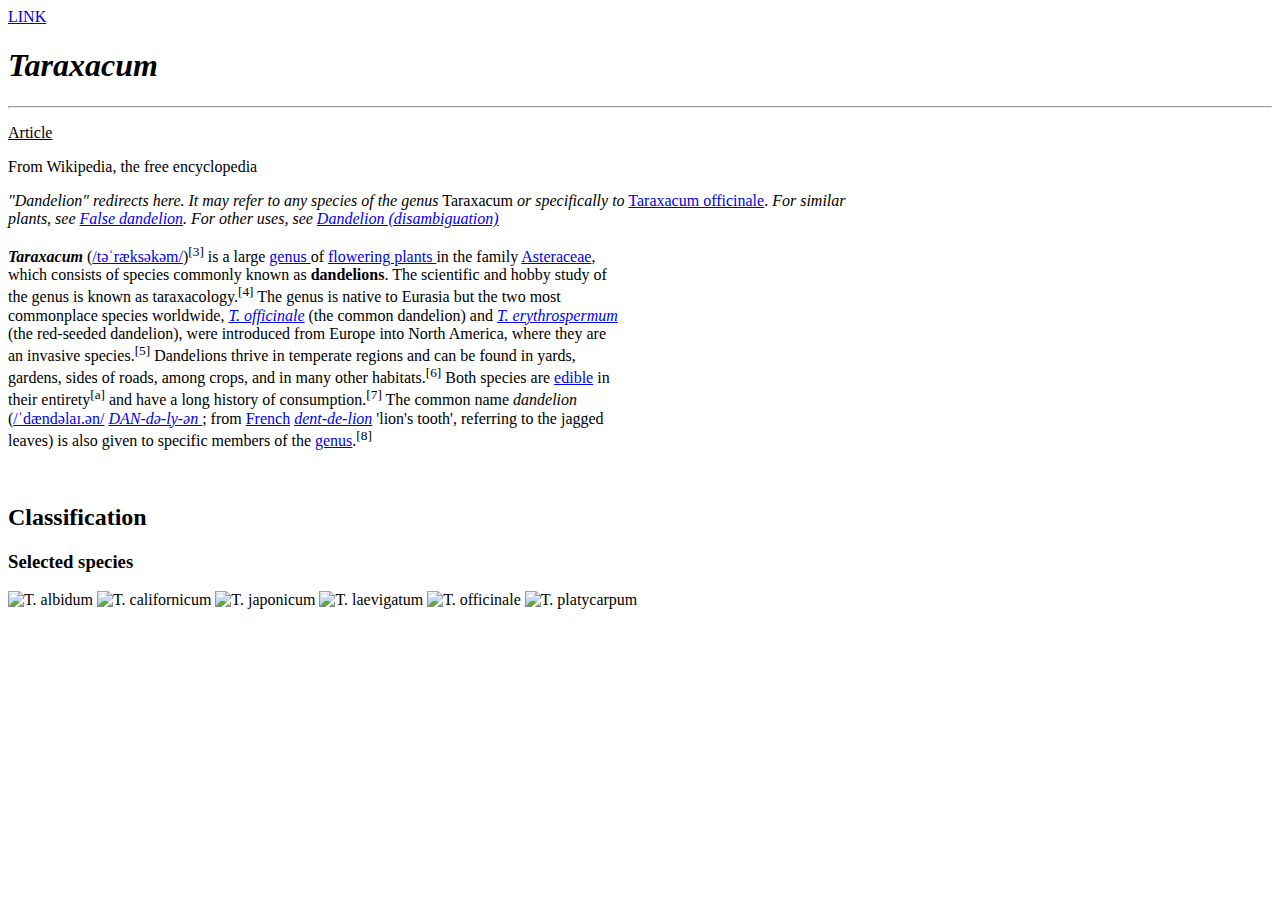
==== HW4/index.html @ 889e8bd1 "html and css files created" ====
<!DOCTYPE html>
<html>
    <head>
        <title>Taraxacum-Wikipedia</title>
        <link rel="stylesheet" href="style.css">
    </head>

    <body>
        <a href="https://en.wikipedia.org/wiki/Taraxacum" target="_blank">LINK</a>
        <h1><em>Taraxacum</em></h1>
        <hr />
        <p><u>Article</u></p>
        <p>From Wikipedia, the free encyclopedia</p>
        <p>
            <em>"Dandelion" redirects here. It may refer to any species of the genus</em> Taraxacum <em>or specifically to</em> 
            <a href="https://en.wikipedia.org/wiki/Taraxacum_officinale" target="_blank">Taraxacum officinale</a>.
            <i>For similar<br />plants, see 
            <a href="https://en.wikipedia.org/wiki/False_dandelion" target="_blank">False dandelion</a>. 
            For other uses, see 
            <a href="https://en.wikipedia.org/wiki/Dandelion_(disambiguation)" target="_blank">Dandelion (disambiguation)</a></i>
        </p> 

        <p>
            <b><i>Taraxacum</i></b> (<a href="https://en.wikipedia.org/wiki/Help:IPA/English" target="_blank">/təˈræksəkəm/</a>)<sup>[3]</sup> is a large 
            <a href="https://en.wikipedia.org/wiki/Genus" target="_blank">genus </a> of
            <a href="https://en.wikipedia.org/wiki/Flowering_plant" target="_blank">flowering plants </a> in the family 
            <a href="https://en.wikipedia.org/wiki/Asteraceae" target="_blank">Asteraceae</a>, 
            <br /> which consists of species commonly known as<strong> dandelions</strong>. The scientific and hobby study of 
            <br />the genus is known as taraxacology.<sup>[4]</sup> The genus is native to Eurasia but the two most
            <br />commonplace species worldwide,
            <a href="https://en.wikipedia.org/wiki/Taraxacum_officinale" target="_blank"><em>T. officinale</em></a> (the common dandelion) and 
            <a href="https://en.wikipedia.org/wiki/Taraxacum_erythrospermum" target="_blank"><em>T. erythrospermum </em></a>
            <br />(the red-seeded dandelion), were introduced from Europe into North America, where they are
            <br />an invasive species.<sup>[5]</sup> Dandelions thrive in temperate regions and can be found in yards,
            <br />gardens, sides of roads, among crops, and in many other habitats.<sup>[6]</sup> Both species are
            <a href="https://en.wikipedia.org/wiki/List_of_leaf_vegetables" target="_blank">edible</a> in
            <br />their entirety<sup>[a]</sup> and have a long history of consumption.<sup>[7]</sup> The common name <em> dandelion </em>
            <br /> 
            (<a href="https://en.wikipedia.org/wiki/Help:IPA/English" target="_blank">/ˈdændəlaɪ.ən/</a> 
            <a href="https://en.wikipedia.org/wiki/Help:Pronunciation_respelling_key" target="_blank"><em>DAN-də-ly-ən </em></a>; from 
            <a href="https://en.wikipedia.org/wiki/French_language" target="_blank">French</a>
            <a href="https://en.wiktionary.org/wiki/dent-de-lion#French" target="_blank"><em>dent-de-lion</em></a> 'lion's tooth', referring to the jagged
            <br />leaves) is also given to specific members of the 
            <a href="https://en.wikipedia.org/wiki/Genus" target="_blank">genus</a>.<sup>[8]</sup>
        </p>
        <br />
        <h2>Classification</h2>
        <h3>Selected species</h3>
        <img width="120" height="120" src="https://upload.wikimedia.org/wikipedia/commons/thumb/b/bc/T_albidum01.jpg/251px-T_albidum01.jpg" alt="T. albidum" />
        <img width="120" height="120" src="https://upload.wikimedia.org/wikipedia/commons/thumb/2/2b/Taraxacumcalifornicum.jpg/300px-Taraxacumcalifornicum.jpg" alt="T. californicum" />
        <img width="120" height="120" src="https://upload.wikimedia.org/wikipedia/commons/thumb/1/17/T_japonicum04.jpg/321px-T_japonicum04.jpg" alt="T. japonicum" />
        <img width="120" height="120" src="https://upload.wikimedia.org/wikipedia/commons/thumb/6/66/Taraxacum_laevigatum_Closeup_DehesaBoyaldePuertollano.jpg/401px-Taraxacum_laevigatum_Closeup_DehesaBoyaldePuertollano.jpg" alt="T. laevigatum" />
        <img width="120" height="120" src="https://upload.wikimedia.org/wikipedia/commons/thumb/4/4f/DandelionFlower.jpg/240px-DandelionFlower.jpg" alt="T. officinale" />
        <img width="120" height="120" src="https://upload.wikimedia.org/wikipedia/commons/thumb/c/c0/Taraxacum_platycarpum_01.JPG/551px-Taraxacum_platycarpum_01.JPG" alt="T. platycarpum" />
    </body>
</html>
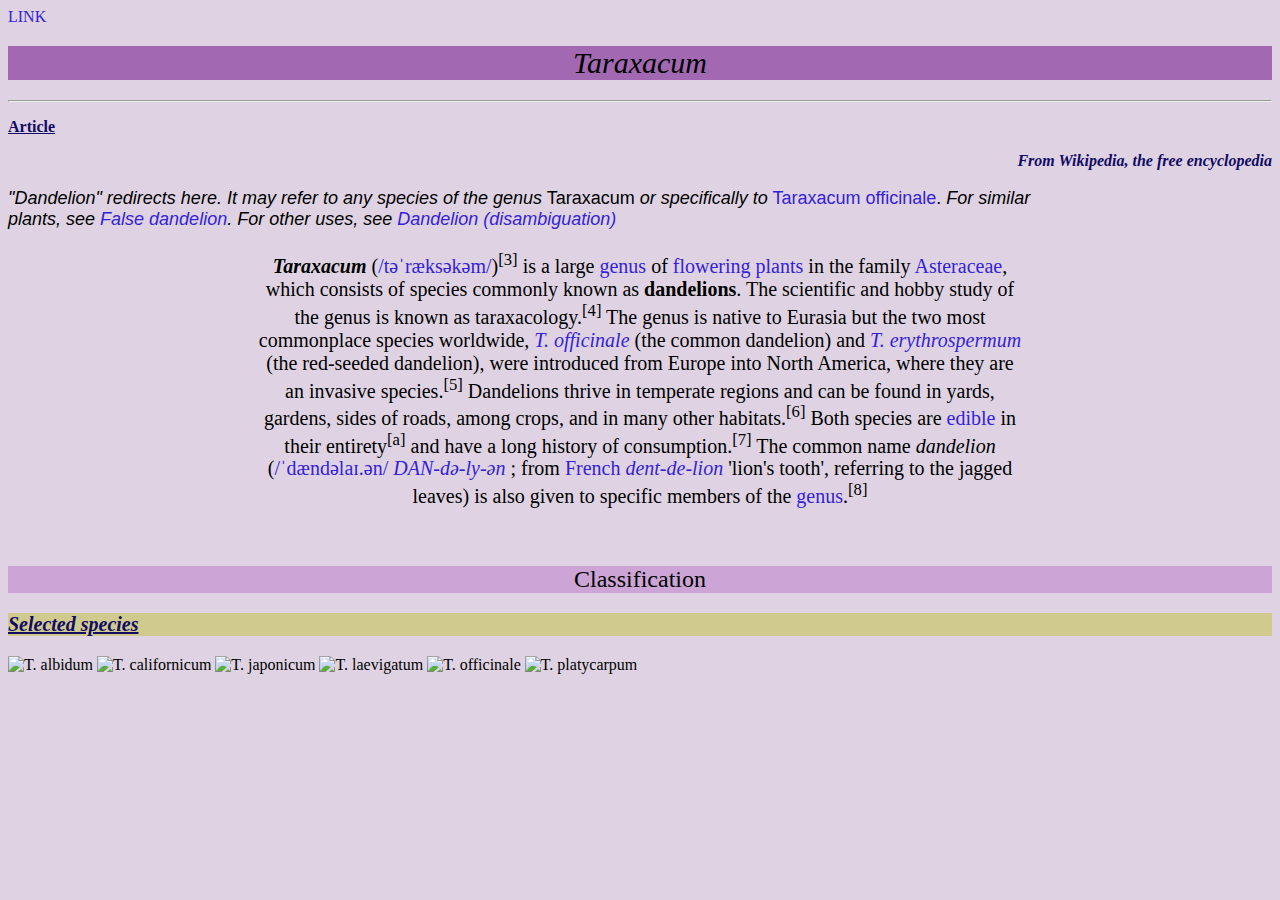
==== commit 12b675ff: "css code added for HW1 (wikipedia page)" ====
--- a/HW4/index.html
+++ b/HW4/index.html
@@ -3,15 +3,32 @@
     <head>
         <title>Taraxacum-Wikipedia</title>
         <link rel="stylesheet" href="style.css">
+        <style>
+            h3 {
+                text-decoration: underline;
+                font-size: 20px;
+            }
+
+            #source {
+                text-align: right;
+                font-style: italic;
+            }
+
+            .article {
+                color: #110b64;
+                font-size: 16px;
+                font-weight: 700;
+            }                     
+        </style>
     </head>
 
     <body>
         <a href="https://en.wikipedia.org/wiki/Taraxacum" target="_blank">LINK</a>
-        <h1><em>Taraxacum</em></h1>
+        <h1 class="title" style="text-align: center"><em>Taraxacum</em></h1>
         <hr />
-        <p><u>Article</u></p>
-        <p>From Wikipedia, the free encyclopedia</p>
-        <p>
+        <p class="article"><u>Article</u></p>
+        <p id="source" style="color:#110b64;font-weight:600">From Wikipedia, the free encyclopedia</p>
+        <p id="introduction">
             <em>"Dandelion" redirects here. It may refer to any species of the genus</em> Taraxacum <em>or specifically to</em> 
             <a href="https://en.wikipedia.org/wiki/Taraxacum_officinale" target="_blank">Taraxacum officinale</a>.
             <i>For similar<br />plants, see 
@@ -20,7 +37,7 @@
             <a href="https://en.wikipedia.org/wiki/Dandelion_(disambiguation)" target="_blank">Dandelion (disambiguation)</a></i>
         </p> 
 
-        <p>
+        <p class="main-paragraph">
             <b><i>Taraxacum</i></b> (<a href="https://en.wikipedia.org/wiki/Help:IPA/English" target="_blank">/təˈræksəkəm/</a>)<sup>[3]</sup> is a large 
             <a href="https://en.wikipedia.org/wiki/Genus" target="_blank">genus </a> of
             <a href="https://en.wikipedia.org/wiki/Flowering_plant" target="_blank">flowering plants </a> in the family 
@@ -44,8 +61,8 @@
             <a href="https://en.wikipedia.org/wiki/Genus" target="_blank">genus</a>.<sup>[8]</sup>
         </p>
         <br />
-        <h2>Classification</h2>
-        <h3>Selected species</h3>
+        <h2 class="sub-title" style="text-align: center">Classification</h2>
+        <h3 id="species-img" style="color:#110b64;font-weight:600; background-color: rgb(208, 202, 143)">Selected species</h3>
         <img width="120" height="120" src="https://upload.wikimedia.org/wikipedia/commons/thumb/b/bc/T_albidum01.jpg/251px-T_albidum01.jpg" alt="T. albidum" />
         <img width="120" height="120" src="https://upload.wikimedia.org/wikipedia/commons/thumb/2/2b/Taraxacumcalifornicum.jpg/300px-Taraxacumcalifornicum.jpg" alt="T. californicum" />
         <img width="120" height="120" src="https://upload.wikimedia.org/wikipedia/commons/thumb/1/17/T_japonicum04.jpg/321px-T_japonicum04.jpg" alt="T. japonicum" />
--- a/HW4/style.css
+++ b/HW4/style.css
@@ -0,0 +1,36 @@
+body {
+    font-family:'Times New Roman', Times, serif;
+    background-color: #dfd3e3;
+}
+
+.title {
+    background-color: #a269b2;
+    font-size: 30px;
+    font-weight: 500;
+}
+
+.sub-title {
+    background-color: #cca5d6;
+    font-size: 24px;
+    font-weight: 400;
+}
+
+a {
+    text-decoration: none;
+    color: #3422d7;
+}
+
+#introduction {
+    font-family:'Gill Sans', 'Gill Sans MT', Calibri, 'Trebuchet MS', sans-serif;
+    font-size: 18px;
+    font-weight: 100;
+}
+
+#species-img {
+    font-style: italic;
+}
+
+.main-paragraph {
+    text-align: center;
+    font-size: 20px;
+}